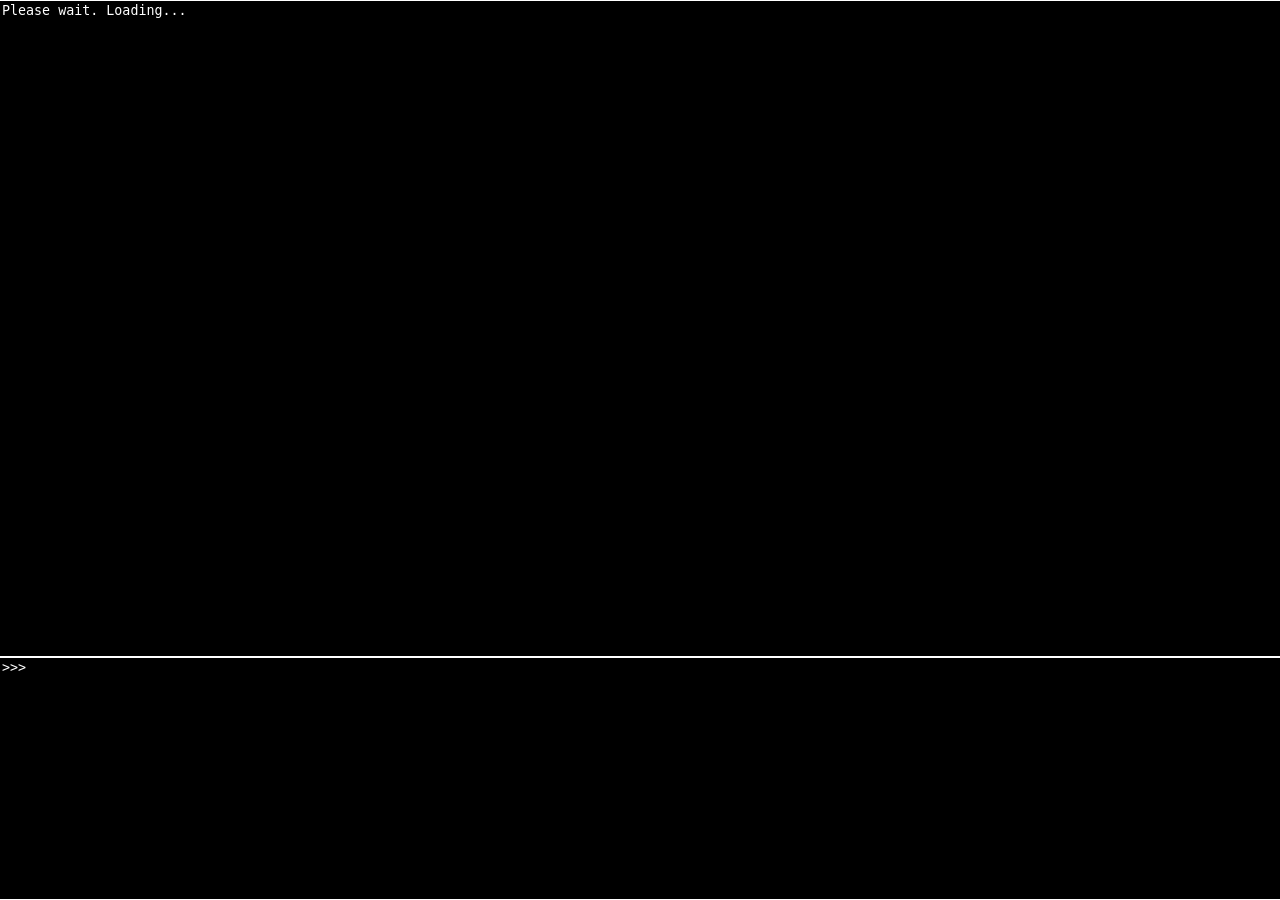
==== RapydScript_REPL/index.html @ c62370f7 "Update index.html add get_baselib omit_baselib: true" ====
<!DOCTYPE html><html><head><meta charset='UTF-8'><meta name='viewport' content='initial-scale=1.0, maximum-scale=1.0, user-scalable=no'>
<title>Rapydscript REPL</title>
<style>
/***************************** CSS ************************************/


html, body {
    height: 100%;
    margin: 0px;
    padding: 0px;
}

#container {
    height: 100%;
    display: flex;
    flex-direction: column;
}

#out_container, #in_container {
    width: 100%;
    display: flex;
    flex-direction: row;
}

textarea {
    color: white;
    font-family: monospace;
    background-color: black;
    resize: none;
    overflow: auto;
    border-style: solid;
    border-width: 1px 0px 1px 0px;
    border-color: white;
    margin: 0px;
}

textarea:focus {
    outline: none;
}

#ruler {
    width: 4ch;
    overflow: hidden;
}

#out_container {
    flex-grow: 3;
}

#in_container, #in, #out {
    flex-grow: 1;
}



/**********************************************************************/
</style><script src='get_script.js'></script><script src='get_rs.js'></script></head><body>
<!--************************* HTML **********************************-->



<div id='container'>
    <div id='out_container'><textarea id='out' readonly></textarea></div>
    <div id='in_container'>
        <textarea id='ruler' readonly>>>> 
</textarea>
        <textarea id='in' autofocus></textarea>
    </div>
</div>




<!--*****************************************************************-->
<div id='buffer'></div><script id='rs_code' type='text/python'>
#************************** RAPYDSCRIPT *******************************/



class ՐՏ_HelperFunctions:

    def __init__(self, repl):
        self.repl = repl
        self.code_area = [self.repl.code_in, self.repl.code_out, self.repl.ruler]
        document.body.style.height = '100%'
        for i in self.code_area:
            i.style.fontSize = '10pt'
        self.rs_ver = localStorage.ՐՏ_ver
        window.intro = self.intro.bind(self)
        window.help = self.help.bind(self)
        window.ՐՏ_print = self.print.bind(self)
        window.cls = self.cls.bind(self)
        window.ch = self.ch.bind(self)
        window.cfs = self.cfs.bind(self)
        window.tc = self.tc.bind(self)
        window.bc = self.bc.bind(self)
        window.js_out = self.js_out.bind(self)
        self.import_count = 0
        window.ՐՏ_imports = {}
        window.import_script = self.import_script.bind(self)
        window.help_import = self.help_import.bind(self)
        window.me = self.me.bind(self)
        window.me2 = self.me2.bind(self)


    def intro(self):
        self.repl.code_out.value = "RapydScript " + self.rs_ver + " REPL, " + (new Date).toString() + "\n" +\
        "[" + window.navigator.userAgent + "] " + "\n" +\
        "Type \"help()\" for more information.\n"


    def help(self):
        self.repl.code_out.value = self.repl.code_out.value +\
        "Type \"ch(n)\" to change the height, where n is a string representing CSS measurement. Default to 100%.\n" +\
        "Type \"cfs(n)\" to change font size, where n is a string representing CSS font size. Default to 10pt.\n" +\
        "Type \"tc(c)\" to change text color, where c is a string representing CSS color. Default to 'white'\n" +\
        "Type \"bc(c)\" to change background color, where c is a string representing CSS color. Default to 'black'\n" +\
        "Type \"cls()\" to clear screen.\n" +\
        "Type \"intro()\" to clear screen and print the intro.\n" +\
        "Type \"js_out(-1)\" to see the js output of the last rapydscript code entered.\n" +\
        "Type \"import_script()\" to import rapydscript file from server or user input file.\n" +\
        "Type \"help_import()\" to print import_script manual\n" +\
        "Type \"help()\" to print this message.\n"


    def help_import(self):
        self.repl.code_out.value = self.repl.code_out.value +\
        "Usage:\n" +\
        "\"import_script(url, namespace, imports)\"\n" +\
        "\n" +\
        "url : the script url location. If undefined or falsy it takes script from user input. Default to False.\n" +\
        "namespace : a string representing a namespace for the object/s to be imported. Default to \'window\'\n" +\
        "imports : a string or an array of strings representing object/s to be imported. Default to \'*\' which means all\n" +\
        "\n" +\
        "Example:\n" +\
        "- import_script('greeter.pyj', 'greeter', 'greet')\n" +\
        "- import_script('https://mardon86.github.io/RapydScript_REPL/test.pyj', 'greeter', 'greet as sayHello')\n" +\
        "- import_script(False, 'window', ['greet', 'foo as bar'])\n" +\
        "\n" +\
        "Module content example:\n" +\
        "\n" +\
        "def greet(name):\n" +\
        "    print('hello, ' + name + '!')\n" +\
        "def foo():\n" +\
        "    alert('bar!')\n" +\
        "module.exports = {\n" +\
        "    greet: greet,\n" +\
        "    foo: foo\n" +\
        "}\n" +\
        "\n" +\
        "Try:\n" +\
        "    import_script('clock.pyj')\n"
        

    def print(self, t):
        self.repl.code_out.value = self.repl.code_out.value + t.toString() + '\n'


    def cls(self):
        self.repl.code_out.value = ''
        self.repl.code_in.value = ''
        self.repl.setRuler()


    def ch(self, n='100%'):
        document.body.style.height = n


    def cfs(self, n='10pt'):
        for i in self.code_area:
            i.style.fontSize = n


    def tc(self, c='white'):
        for i in self.code_area:
            i.style.color = c


    def bc(self, c='black'):
        for i in self.code_area:
            i.style.backgroundColor = c


    def js_out(self, c=-1):
        if type(c) == 'Number':
            if c < 0:
                rs = self.repl.buffer_list[self.repl.buffer_list.length + (c - 1)]
            else:
                rs = self.repl.buffer_list[c]
        elif type(c) == 'String':
            rs = c
        jso = rapydscript.compile(rs, {omit_baselib: True, private_scope: False, beautify: True}).replace('\nvar __name__ = "__main__";\n','')
        return jso


    def indent(self, c):
        co = []
        for i in c.split('\n'):
            co.push(i.replace(/^/g, '    '))
        return co.join('\n')


    def import_from_server(self, url, precode, postcode, select_import):
        self.repl.exec_proc_done = False
        xhr = new XMLHttpRequest()
        self.repl.code_out.value = self.repl.code_out.value.replace(/\>\>\> $/g, '') + 'loading..'
        xhr.onreadystatechange = def():
            self.repl.code_out.value = self.repl.code_out.value.replace(/\n?\>\>\> $/g, '') + '.'
            if xhr.readyState == 4:
                self.repl.exec_proc_done = True
                if xhr.status == 200:
                    self.repl.code_out.value = self.repl.code_out.value.replace(/\n$/g,'') + '\nfetching script is done.\n>>> \n'
                    try:
                        js_out = rapydscript.compile(xhr.responseText, {omit_baselib: True, private_scope: false, beautify: True}).replace("var __name__ = \"__main__\";\n","")
                        #print(precode + self.indent(js_out) + postcode + select_import)
                        eval.call(window, precode + self.indent(js_out) + postcode + select_import)
                    except as err:
                        self.repl.code_out.value = self.repl.code_out.value.replace(/\n$/g,'') + '\n[' + err.name + '] ' + err.message + '\n' + err.stack + '\n'
                    self.repl.exec_proc_done = True
                else:
                    self.repl.code_out.value = self.repl.code_out.value.replace(/\n$/g,'') + '\nfetching script is failed.\n>>> \n'
                    raise Error('fetching script is failed.')
        .bind(self)
        xhr.open('GET', url)
        xhr.send()


    def import_from_input(self, url, precode, postcode, select_import):
        inp = document.createElement('input')
        inp.type = 'file'
        inp.id = 'import_file'
        inp.style.display = 'none'
        document.body.appendChild(inp)
        inp.click()
        inp.onchange = def(e):
            fr = new FileReader()
            fr.readAsText(e.target.files[0], 'utf-8')
            fr.onload = def(ef):
                self.repl.rs_import = ef.target.result
                try:
                    js_out = rapydscript.compile(self.repl.rs_import, {omit_baselib: True, private_scope: False, beautify: True}).replace("var __name__ = \"__main__\";\n","")
                    #print(precode + self.indent(js_out) + postcode + select_import)
                    eval.call(window, precode + self.indent(js_out) + postcode + select_import)
                except as err:
                    self.repl.code_out.value = self.repl.code_out.value.replace(/\n$/g,'') + '\n[' + err.name + '] ' + err.message + '\n' + err.stack + '\n'
            .bind(self)
        .bind(self)


    def precode_template(self, src, namespace):
        out =\
        src + ' = {};\n' +\
        'var ' + namespace + ' = ' + namespace + ' || {};\n' +\
        '(function(module){\n'
        return out


    def postcode_template(self, src):
        out = '\n})(' + src + ');\n'
        return out


    def select_import_all_template(self, src, namespace):
        out =\
        src + '.exports = ' + src + '.exports || {};' +\
        'var ՐՏ_itr_imports = Object.keys(' + src + '.exports);\n' +\
        'for (var i=0; i<ՐՏ_itr_imports.length; i++) {\n' +\
        '    ' + namespace + '[ՐՏ_itr_imports[i]] = ' + src + '.exports[ՐՏ_itr_imports[i]];\n' +\
        '}'
        return out


    def select_import_indiv_template(self, src, namespace, imp_tokens0, imp_tokens1):
        out = '\n' +\
        'if (Object.keys(' + src + '.exports).indexOf(\'' + imp_tokens0 + '\') !== -1) {\n' +\
        '    ' + namespace + '[\'' + imp_tokens1 + '\'] = ' + src + '.exports[\'' + imp_tokens0 + '\'];\n' +\
        '} else {\n' +\
        '    ՐՏ_print(\'TypeError: ' + imp_tokens0 + ' is not found\');\n' +\
        '    throw TypeError(\'' + imp_tokens0 + ' is not found\');\n' +\
        '}'
        return out


    def import_script(self, url=False, namespace='window', imports='*'):
        self.import_count = self.import_count + 1
        src = 'ՐՏ_imports.id_' + self.import_count
        precode = self.precode_template(src, namespace)
        postcode = self.postcode_template(src)

        if imports == '*':
            select_import = self.select_import_all_template(src, namespace)
        elif Object.prototype.toString.call(imports) == '[object String]':
            imp_tokens = imports.split(' as ')
            select_import = src + '.exports = ' + src + '.exports || {};\n'
            if imp_tokens.length == 1:
                select_import = select_import + self.select_import_indiv_template(src, namespace, imp_tokens[0], imp_tokens[0])
            elif imp_tokens.length == 2:
                select_import = select_import + self.select_import_indiv_template(src, namespace, imp_tokens[0], imp_tokens[1])
            else:
                raise TypeError(imports)
        elif Object.prototype.toString.call(imports) == '[object Array]':
            select_import = src + '.exports = ' + src + '.exports || {};'
            for i in imports:
                imp_tokens = i.split(' as ')
                if imp_tokens.length == 1:
                    select_import = select_import + self.select_import_indiv_template(src, namespace, imp_tokens[0], imp_tokens[0])
                elif imp_tokens.length == 2:
                    select_import = select_import + self.select_import_indiv_template(src, namespace, imp_tokens[0], imp_tokens[1])
                else:
                    raise TypeError(imports)
        else:
            raise TypeError(imports)

        if url:
            self.import_from_server.bind(self)(url, precode, postcode, select_import)
        else:
            self.import_from_input.bind(self)(url, precode, postcode, select_import)


    def me(self):
        self.ch('72%')
        self.cfs('6pt')


    def me2(self):
        self.ch('63%')
        self.cfs('6pt')




class ՐՏ_Repl:

    def __init__(self):
        self.code_in = document.getElementById('in')
        self.ruler = document.getElementById('ruler')
        self.code_out = document.getElementById('out')
        self.buffer = document.getElementById('buffer')
        self.buffer_list = []
        self.buffer_pointer = 0
        self.exec_proc_done = True

        ՐՏ_HelperFunctions(self)
        

    def initialize(self):
        self.code_in.onkeydown = def(ev):
            if ev.which == 13:
                self.onEnterCallback.bind(self)(ev)
            elif ev.which == 38:
                self.onUpArrowCallback.bind(self)(ev)
            elif ev.which == 40:
                self.onDownArrowCallback.bind(self)(ev)
            self.onKeyDownCallback.bind(self)(ev)

        self.code_in.onscroll = def(ev):
            self.ruler.scrollTop = ev.target.scrollTop

        co_length = 0
        self.co_stayScrolledDown = setInterval(def():
            nonlocal co_length
            if self.code_out.value.length == co_length:
                pass
            else:
                self.code_out.scrollTop = self.code_out.scrollHeight - self.code_out.getBoundingClientRect().height
                co_length = self.code_out.value.length
        , 50)

        intro()
        self.code_out.value = self.code_out.value + '>>> \n'


    def onEnterCallback(self, ev):
        if self.code_in.value[-1] == '\n':
            ev.preventDefault()
            self.exec.bind(self)()
        else:
            self.ruler.value = self.ruler.value + "... \n"


    def describe_array(self, arr):
        res = '['
        for i in arr:
            if Object.prototype.toString.call(i) == '[object Number]':
                res = res + ', ' + i
            elif Object.prototype.toString.call(i) == '[object String]':
                res = res + ', \'' + i + '\'' 
            elif Object.prototype.toString.call(i) == '[object Boolean]':
                res = res + ', ' + i
            else:
                res = res + ', ' + Object.prototype.toString.call(i)
        return res.replace(/^\[\, /g, '[') + ']'


    def obj_toOutput(self, inp):
        out_eval = eval.call(window, inp) #the actual eval
        asis_list = ['[object Number]', '[object Boolean]', '[object Date]', '[object RegExp]']
        obj_toString = Object.prototype.toString.call(out_eval)
        if obj_toString in asis_list:
            return out_eval
        elif obj_toString == '[object String]':
            return '\'' + out_eval + '\''
        elif obj_toString == '[object Array]':
            return self.describe_array.bind(self)(out_eval)
        elif obj_toString == '[object Undefined]':
            return undefined
        else:
            return obj_toString


    def exec(self):
        code_in_text = self.code_in.value
        self.buffer_list.push(code_in_text)
        self.buffer_pointer = self.buffer_list.length + 0
        self.code_out.value = self.code_out.value.replace(/\n\>\>\> \n$|\n*$/g,'') + '\n' + self.fusion.bind(self)(self.ruler.value, self.code_in.value) + '\n'
        self.ruler.value = '>>> \n'
        self.code_in.value = ''
        try:
            options = {
                omit_baselib: True,
                private_scope: False,
                beautify: True
            }
            outjs_text = rapydscript.compile(code_in_text, options).replace("var __name__ = \"__main__\";\n","").replace(/^\n|;$/g, "")
            out_retval = self.obj_toOutput.bind(self)(outjs_text)
            if out_retval == undefined:
                pass
            else:
                print(out_retval)
        except as err:
            self.code_out.value = self.code_out.value + '[' + err.name + '] ' + err.message + '\n' + err.stack + '\n'
        if self.exec_proc_done:
            self.put_cursor()


    def put_cursor(self):
        self.code_out.value = self.code_out.value.replace(/\n$/g, '') + '\n>>> \n'


    def fusion(self, left, right):
        leftl = left.split('\n') 
        rightl = right.split('\n')
        outputl = []
        for i in range(len(rightl)-1):
            if (leftl[i]):
                outputl.push(leftl[i] + rightl[i])
            else:
                outputl.push('... ' + rightl[i])
        return outputl.join('\n')


    def onKeyDownCallback(self, ev):
        setTimeout(self.setRuler.bind(self), 0)


    def setRuler(self):
        line_count = self.getNewLinePosition().length
        ruler_text = ">>> \n"
        for i in range(line_count - 1):
            ruler_text = ruler_text + '... \n'
        self.ruler.value = ruler_text


    def getNewLinePosition(self):
        br_line = self.code_in.value.split('\n')
        list_nl = []
        for i in br_line:
            if list_nl.length == 0:
                list_nl.push(i.length)
            else:
                list_nl.push(list_nl[-1] + 1 + i.length)
        if list_nl.length == 0:
            return [0]
        else:
            return list_nl


    def onUpArrowCallback(self, ev):
        if ev.target.selectionStart <= self.getNewLinePosition()[0]:
            ev.preventDefault()
            if self.buffer_pointer == 0:
                if self.buffer_list.length == 0:
                    pass
                else:
                    self.code_in.value = self.buffer_list[self.buffer_pointer]
                    setTimeout(self.moveTo0.bind(self), 0)
            else:
                self.buffer_pointer = self.buffer_pointer - 1
                self.code_in.value = self.buffer_list[self.buffer_pointer]
                setTimeout(self.moveTo0.bind(self), 0)


    def moveTo0(self):
        self.code_in.selectionStart = 0
        self.code_in.selectionEnd = 0
        setTimeout(self.setRuler.bind(self), 0)


    def onDownArrowCallback(self, ev):
        nl_poss = self.getNewLinePosition()
        if nl_poss.length < 2 or ev.target.selectionStart > nl_poss[-2]:
            ev.preventDefault()
            if self.buffer_list.length == 0 or self.buffer_pointer == self.buffer_list.length:
                self.code_in.value = ""
                setTimeout(self.setRuler.bind(self), 0)
            else:
                self.buffer_pointer = self.buffer_pointer + 1
                if self.buffer_pointer == self.buffer_list.length:
                    self.code_in.value = ""
                    setTimeout(self.setRuler.bind(self), 0)
                else:
                    self.code_in.value = self.buffer_list[self.buffer_pointer]
                    setTimeout(self.moveTo0.bind(self), 0)




rs_repl = ՐՏ_Repl()
rs_repl.initialize()




#**********************************************************************/
</script><script id='rs_out'></script><script>


document.getElementById('out').value = 'Please wait. Loading...'

get_baselib(null, null, function () {
    document.getElementById('out').value = document.getElementById('out').value + '.';
}, function () {
}, function () {
    document.getElementById('out').value = 'Failed to get rapydscript baselib';
});
    
get_rs(null, null, function () {
    document.getElementById('out').value = document.getElementById('out').value + '.';
}, function () {
    try {
        rs_out = rapydscript.compile(document.getElementById('rs_code').innerHTML, {private_scope: false, beautify: true});
        document.getElementById('rs_out').innerHTML = rs_out;
    } catch (err) {
        document.getElementById('out').value = '[' + err.name + '] ' + err.message + '\n' + err.stack
        throw err
    }
}, function () {
    document.getElementById('out').value = 'Failed to get rapydscript';
});


</script></body></html>
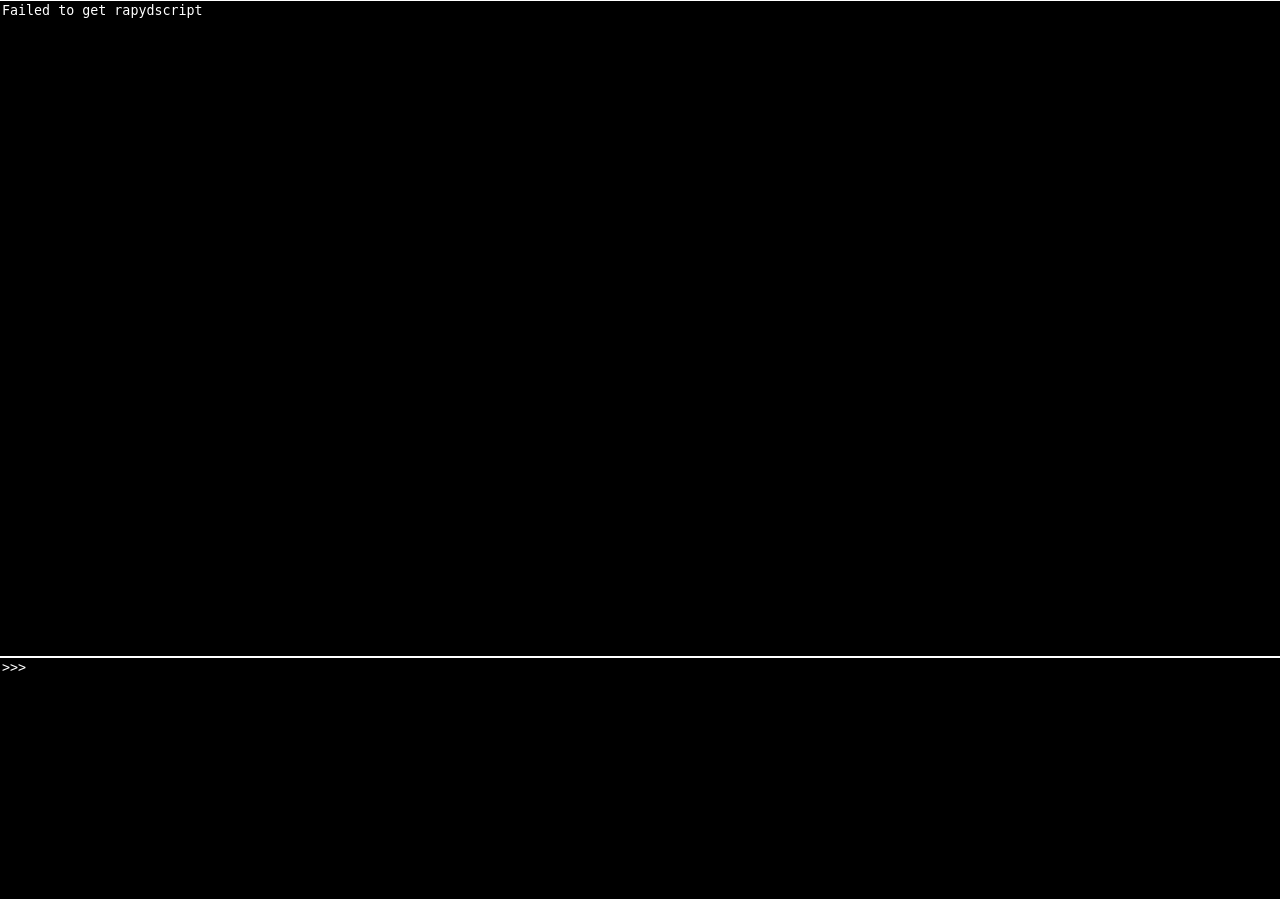
==== commit e6960d27: "Update index.html" ====
--- a/RapydScript_REPL/index.html
+++ b/RapydScript_REPL/index.html
@@ -54,7 +54,7 @@
 
 
 /**********************************************************************/
-</style><script src='get_script.js'></script><script src='get_rs.js'></script></head><body>
+</style><script src='get_script.js'></script><script src='get_baselib.js'></script><script src='get_rs.js'></script></head><body>
 <!--************************* HTML **********************************-->
 
 
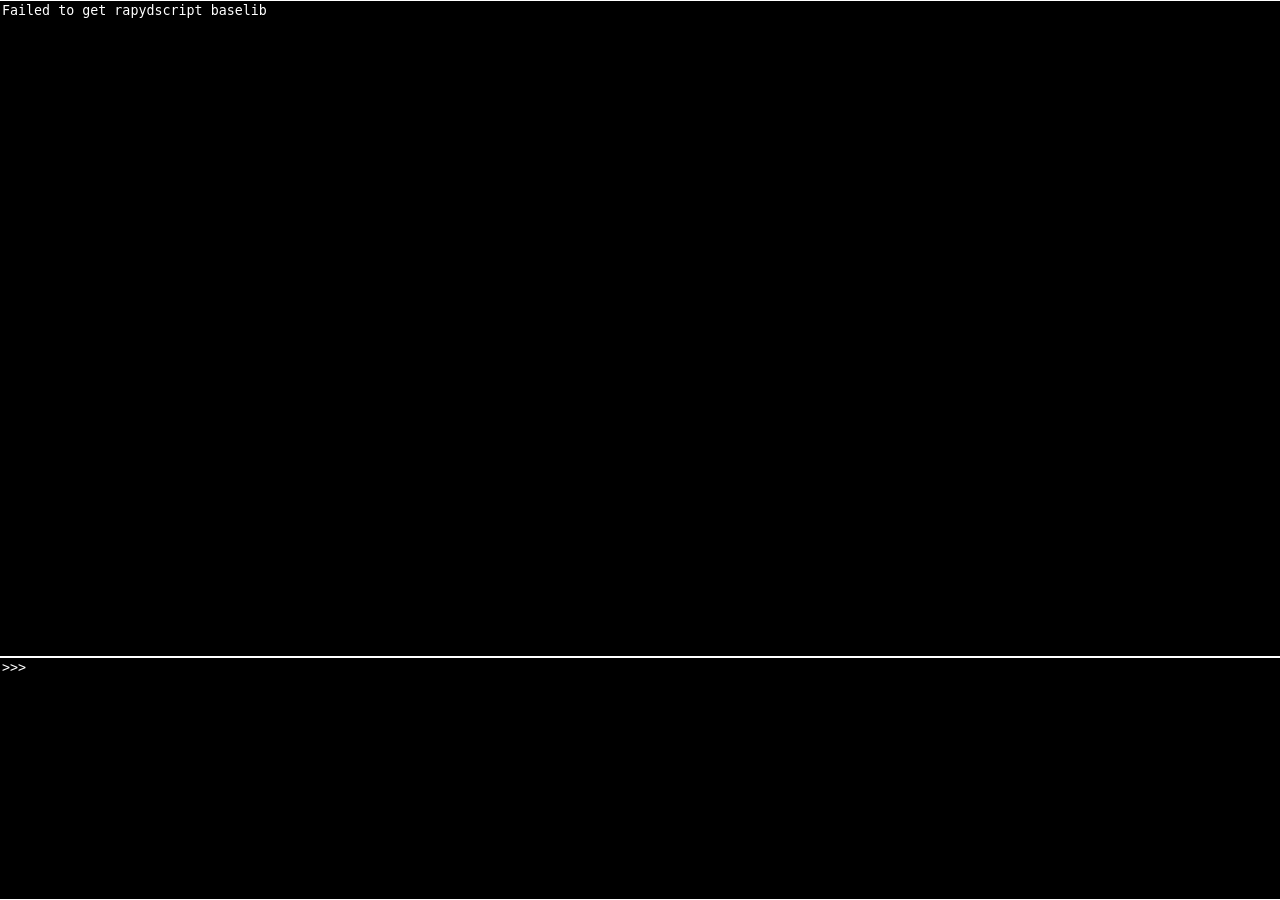
==== commit f0abc87d: "Update index.html" ====
--- a/RapydScript_REPL/index.html
+++ b/RapydScript_REPL/index.html
@@ -526,13 +526,6 @@
 
 
 document.getElementById('out').value = 'Please wait. Loading...'
-
-get_baselib(null, null, function () {
-    document.getElementById('out').value = document.getElementById('out').value + '.';
-}, function () {
-}, function () {
-    document.getElementById('out').value = 'Failed to get rapydscript baselib';
-});
     
 get_rs(null, null, function () {
     document.getElementById('out').value = document.getElementById('out').value + '.';
@@ -548,5 +541,10 @@
     document.getElementById('out').value = 'Failed to get rapydscript';
 });
 
+get_baselib(null, null, function () {
+}, function () {
+}, function () {
+    document.getElementById('out').value = 'Failed to get rapydscript baselib';
+});
 
 </script></body></html>
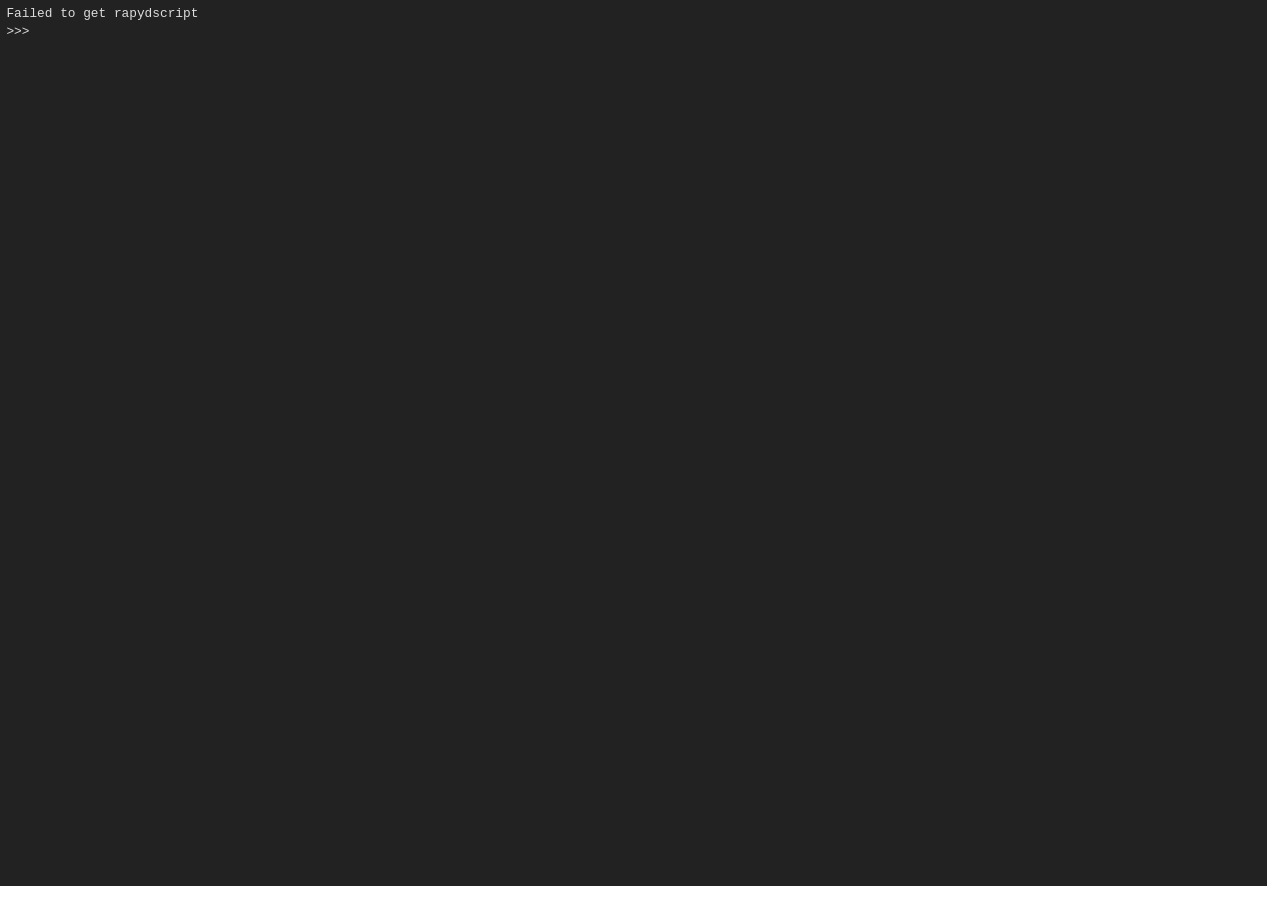
==== commit e118a42a: "Add files via upload" ====
--- a/RapydScript_REPL/index.html
+++ b/RapydScript_REPL/index.html
@@ -1,550 +1,22 @@
-<!DOCTYPE html><html><head><meta charset='UTF-8'><meta name='viewport' content='initial-scale=1.0, maximum-scale=1.0, user-scalable=no'>
-<title>Rapydscript REPL</title>
-<style>
-/***************************** CSS ************************************/
-
-
-html, body {
-    height: 100%;
-    margin: 0px;
-    padding: 0px;
-}
-
-#container {
-    height: 100%;
-    display: flex;
-    flex-direction: column;
-}
-
-#out_container, #in_container {
-    width: 100%;
-    display: flex;
-    flex-direction: row;
-}
-
-textarea {
-    color: white;
-    font-family: monospace;
-    background-color: black;
-    resize: none;
-    overflow: auto;
-    border-style: solid;
-    border-width: 1px 0px 1px 0px;
-    border-color: white;
-    margin: 0px;
-}
-
-textarea:focus {
-    outline: none;
-}
-
-#ruler {
-    width: 4ch;
-    overflow: hidden;
-}
-
-#out_container {
-    flex-grow: 3;
-}
-
-#in_container, #in, #out {
-    flex-grow: 1;
-}
-
-
-
-/**********************************************************************/
-</style><script src='get_script.js'></script><script src='get_baselib.js'></script><script src='get_rs.js'></script></head><body>
-<!--************************* HTML **********************************-->
-
-
-
-<div id='container'>
-    <div id='out_container'><textarea id='out' readonly></textarea></div>
-    <div id='in_container'>
-        <textarea id='ruler' readonly>>>> 
-</textarea>
-        <textarea id='in' autofocus></textarea>
-    </div>
-</div>
-
-
-
-
-<!--*****************************************************************-->
-<div id='buffer'></div><script id='rs_code' type='text/python'>
-#************************** RAPYDSCRIPT *******************************/
-
-
-
-class ՐՏ_HelperFunctions:
-
-    def __init__(self, repl):
-        self.repl = repl
-        self.code_area = [self.repl.code_in, self.repl.code_out, self.repl.ruler]
-        document.body.style.height = '100%'
-        for i in self.code_area:
-            i.style.fontSize = '10pt'
-        self.rs_ver = localStorage.ՐՏ_ver
-        window.intro = self.intro.bind(self)
-        window.help = self.help.bind(self)
-        window.ՐՏ_print = self.print.bind(self)
-        window.cls = self.cls.bind(self)
-        window.ch = self.ch.bind(self)
-        window.cfs = self.cfs.bind(self)
-        window.tc = self.tc.bind(self)
-        window.bc = self.bc.bind(self)
-        window.js_out = self.js_out.bind(self)
-        self.import_count = 0
-        window.ՐՏ_imports = {}
-        window.import_script = self.import_script.bind(self)
-        window.help_import = self.help_import.bind(self)
-        window.me = self.me.bind(self)
-        window.me2 = self.me2.bind(self)
-
-
-    def intro(self):
-        self.repl.code_out.value = "RapydScript " + self.rs_ver + " REPL, " + (new Date).toString() + "\n" +\
-        "[" + window.navigator.userAgent + "] " + "\n" +\
-        "Type \"help()\" for more information.\n"
-
-
-    def help(self):
-        self.repl.code_out.value = self.repl.code_out.value +\
-        "Type \"ch(n)\" to change the height, where n is a string representing CSS measurement. Default to 100%.\n" +\
-        "Type \"cfs(n)\" to change font size, where n is a string representing CSS font size. Default to 10pt.\n" +\
-        "Type \"tc(c)\" to change text color, where c is a string representing CSS color. Default to 'white'\n" +\
-        "Type \"bc(c)\" to change background color, where c is a string representing CSS color. Default to 'black'\n" +\
-        "Type \"cls()\" to clear screen.\n" +\
-        "Type \"intro()\" to clear screen and print the intro.\n" +\
-        "Type \"js_out(-1)\" to see the js output of the last rapydscript code entered.\n" +\
-        "Type \"import_script()\" to import rapydscript file from server or user input file.\n" +\
-        "Type \"help_import()\" to print import_script manual\n" +\
-        "Type \"help()\" to print this message.\n"
-
-
-    def help_import(self):
-        self.repl.code_out.value = self.repl.code_out.value +\
-        "Usage:\n" +\
-        "\"import_script(url, namespace, imports)\"\n" +\
-        "\n" +\
-        "url : the script url location. If undefined or falsy it takes script from user input. Default to False.\n" +\
-        "namespace : a string representing a namespace for the object/s to be imported. Default to \'window\'\n" +\
-        "imports : a string or an array of strings representing object/s to be imported. Default to \'*\' which means all\n" +\
-        "\n" +\
-        "Example:\n" +\
-        "- import_script('greeter.pyj', 'greeter', 'greet')\n" +\
-        "- import_script('https://mardon86.github.io/RapydScript_REPL/test.pyj', 'greeter', 'greet as sayHello')\n" +\
-        "- import_script(False, 'window', ['greet', 'foo as bar'])\n" +\
-        "\n" +\
-        "Module content example:\n" +\
-        "\n" +\
-        "def greet(name):\n" +\
-        "    print('hello, ' + name + '!')\n" +\
-        "def foo():\n" +\
-        "    alert('bar!')\n" +\
-        "module.exports = {\n" +\
-        "    greet: greet,\n" +\
-        "    foo: foo\n" +\
-        "}\n" +\
-        "\n" +\
-        "Try:\n" +\
-        "    import_script('clock.pyj')\n"
-        
-
-    def print(self, t):
-        self.repl.code_out.value = self.repl.code_out.value + t.toString() + '\n'
-
-
-    def cls(self):
-        self.repl.code_out.value = ''
-        self.repl.code_in.value = ''
-        self.repl.setRuler()
-
-
-    def ch(self, n='100%'):
-        document.body.style.height = n
-
-
-    def cfs(self, n='10pt'):
-        for i in self.code_area:
-            i.style.fontSize = n
-
-
-    def tc(self, c='white'):
-        for i in self.code_area:
-            i.style.color = c
-
-
-    def bc(self, c='black'):
-        for i in self.code_area:
-            i.style.backgroundColor = c
-
-
-    def js_out(self, c=-1):
-        if type(c) == 'Number':
-            if c < 0:
-                rs = self.repl.buffer_list[self.repl.buffer_list.length + (c - 1)]
-            else:
-                rs = self.repl.buffer_list[c]
-        elif type(c) == 'String':
-            rs = c
-        jso = rapydscript.compile(rs, {omit_baselib: True, private_scope: False, beautify: True}).replace('\nvar __name__ = "__main__";\n','')
-        return jso
-
-
-    def indent(self, c):
-        co = []
-        for i in c.split('\n'):
-            co.push(i.replace(/^/g, '    '))
-        return co.join('\n')
-
-
-    def import_from_server(self, url, precode, postcode, select_import):
-        self.repl.exec_proc_done = False
-        xhr = new XMLHttpRequest()
-        self.repl.code_out.value = self.repl.code_out.value.replace(/\>\>\> $/g, '') + 'loading..'
-        xhr.onreadystatechange = def():
-            self.repl.code_out.value = self.repl.code_out.value.replace(/\n?\>\>\> $/g, '') + '.'
-            if xhr.readyState == 4:
-                self.repl.exec_proc_done = True
-                if xhr.status == 200:
-                    self.repl.code_out.value = self.repl.code_out.value.replace(/\n$/g,'') + '\nfetching script is done.\n>>> \n'
-                    try:
-                        js_out = rapydscript.compile(xhr.responseText, {omit_baselib: True, private_scope: false, beautify: True}).replace("var __name__ = \"__main__\";\n","")
-                        #print(precode + self.indent(js_out) + postcode + select_import)
-                        eval.call(window, precode + self.indent(js_out) + postcode + select_import)
-                    except as err:
-                        self.repl.code_out.value = self.repl.code_out.value.replace(/\n$/g,'') + '\n[' + err.name + '] ' + err.message + '\n' + err.stack + '\n'
-                    self.repl.exec_proc_done = True
-                else:
-                    self.repl.code_out.value = self.repl.code_out.value.replace(/\n$/g,'') + '\nfetching script is failed.\n>>> \n'
-                    raise Error('fetching script is failed.')
-        .bind(self)
-        xhr.open('GET', url)
-        xhr.send()
-
-
-    def import_from_input(self, url, precode, postcode, select_import):
-        inp = document.createElement('input')
-        inp.type = 'file'
-        inp.id = 'import_file'
-        inp.style.display = 'none'
-        document.body.appendChild(inp)
-        inp.click()
-        inp.onchange = def(e):
-            fr = new FileReader()
-            fr.readAsText(e.target.files[0], 'utf-8')
-            fr.onload = def(ef):
-                self.repl.rs_import = ef.target.result
-                try:
-                    js_out = rapydscript.compile(self.repl.rs_import, {omit_baselib: True, private_scope: False, beautify: True}).replace("var __name__ = \"__main__\";\n","")
-                    #print(precode + self.indent(js_out) + postcode + select_import)
-                    eval.call(window, precode + self.indent(js_out) + postcode + select_import)
-                except as err:
-                    self.repl.code_out.value = self.repl.code_out.value.replace(/\n$/g,'') + '\n[' + err.name + '] ' + err.message + '\n' + err.stack + '\n'
-            .bind(self)
-        .bind(self)
-
-
-    def precode_template(self, src, namespace):
-        out =\
-        src + ' = {};\n' +\
-        'var ' + namespace + ' = ' + namespace + ' || {};\n' +\
-        '(function(module){\n'
-        return out
-
-
-    def postcode_template(self, src):
-        out = '\n})(' + src + ');\n'
-        return out
-
-
-    def select_import_all_template(self, src, namespace):
-        out =\
-        src + '.exports = ' + src + '.exports || {};' +\
-        'var ՐՏ_itr_imports = Object.keys(' + src + '.exports);\n' +\
-        'for (var i=0; i<ՐՏ_itr_imports.length; i++) {\n' +\
-        '    ' + namespace + '[ՐՏ_itr_imports[i]] = ' + src + '.exports[ՐՏ_itr_imports[i]];\n' +\
-        '}'
-        return out
-
-
-    def select_import_indiv_template(self, src, namespace, imp_tokens0, imp_tokens1):
-        out = '\n' +\
-        'if (Object.keys(' + src + '.exports).indexOf(\'' + imp_tokens0 + '\') !== -1) {\n' +\
-        '    ' + namespace + '[\'' + imp_tokens1 + '\'] = ' + src + '.exports[\'' + imp_tokens0 + '\'];\n' +\
-        '} else {\n' +\
-        '    ՐՏ_print(\'TypeError: ' + imp_tokens0 + ' is not found\');\n' +\
-        '    throw TypeError(\'' + imp_tokens0 + ' is not found\');\n' +\
-        '}'
-        return out
-
-
-    def import_script(self, url=False, namespace='window', imports='*'):
-        self.import_count = self.import_count + 1
-        src = 'ՐՏ_imports.id_' + self.import_count
-        precode = self.precode_template(src, namespace)
-        postcode = self.postcode_template(src)
-
-        if imports == '*':
-            select_import = self.select_import_all_template(src, namespace)
-        elif Object.prototype.toString.call(imports) == '[object String]':
-            imp_tokens = imports.split(' as ')
-            select_import = src + '.exports = ' + src + '.exports || {};\n'
-            if imp_tokens.length == 1:
-                select_import = select_import + self.select_import_indiv_template(src, namespace, imp_tokens[0], imp_tokens[0])
-            elif imp_tokens.length == 2:
-                select_import = select_import + self.select_import_indiv_template(src, namespace, imp_tokens[0], imp_tokens[1])
-            else:
-                raise TypeError(imports)
-        elif Object.prototype.toString.call(imports) == '[object Array]':
-            select_import = src + '.exports = ' + src + '.exports || {};'
-            for i in imports:
-                imp_tokens = i.split(' as ')
-                if imp_tokens.length == 1:
-                    select_import = select_import + self.select_import_indiv_template(src, namespace, imp_tokens[0], imp_tokens[0])
-                elif imp_tokens.length == 2:
-                    select_import = select_import + self.select_import_indiv_template(src, namespace, imp_tokens[0], imp_tokens[1])
-                else:
-                    raise TypeError(imports)
-        else:
-            raise TypeError(imports)
-
-        if url:
-            self.import_from_server.bind(self)(url, precode, postcode, select_import)
-        else:
-            self.import_from_input.bind(self)(url, precode, postcode, select_import)
-
-
-    def me(self):
-        self.ch('72%')
-        self.cfs('6pt')
-
-
-    def me2(self):
-        self.ch('63%')
-        self.cfs('6pt')
-
-
-
-
-class ՐՏ_Repl:
-
-    def __init__(self):
-        self.code_in = document.getElementById('in')
-        self.ruler = document.getElementById('ruler')
-        self.code_out = document.getElementById('out')
-        self.buffer = document.getElementById('buffer')
-        self.buffer_list = []
-        self.buffer_pointer = 0
-        self.exec_proc_done = True
-
-        ՐՏ_HelperFunctions(self)
-        
-
-    def initialize(self):
-        self.code_in.onkeydown = def(ev):
-            if ev.which == 13:
-                self.onEnterCallback.bind(self)(ev)
-            elif ev.which == 38:
-                self.onUpArrowCallback.bind(self)(ev)
-            elif ev.which == 40:
-                self.onDownArrowCallback.bind(self)(ev)
-            self.onKeyDownCallback.bind(self)(ev)
-
-        self.code_in.onscroll = def(ev):
-            self.ruler.scrollTop = ev.target.scrollTop
-
-        co_length = 0
-        self.co_stayScrolledDown = setInterval(def():
-            nonlocal co_length
-            if self.code_out.value.length == co_length:
-                pass
-            else:
-                self.code_out.scrollTop = self.code_out.scrollHeight - self.code_out.getBoundingClientRect().height
-                co_length = self.code_out.value.length
-        , 50)
-
-        intro()
-        self.code_out.value = self.code_out.value + '>>> \n'
-
-
-    def onEnterCallback(self, ev):
-        if self.code_in.value[-1] == '\n':
-            ev.preventDefault()
-            self.exec.bind(self)()
-        else:
-            self.ruler.value = self.ruler.value + "... \n"
-
-
-    def describe_array(self, arr):
-        res = '['
-        for i in arr:
-            if Object.prototype.toString.call(i) == '[object Number]':
-                res = res + ', ' + i
-            elif Object.prototype.toString.call(i) == '[object String]':
-                res = res + ', \'' + i + '\'' 
-            elif Object.prototype.toString.call(i) == '[object Boolean]':
-                res = res + ', ' + i
-            else:
-                res = res + ', ' + Object.prototype.toString.call(i)
-        return res.replace(/^\[\, /g, '[') + ']'
-
-
-    def obj_toOutput(self, inp):
-        out_eval = eval.call(window, inp) #the actual eval
-        asis_list = ['[object Number]', '[object Boolean]', '[object Date]', '[object RegExp]']
-        obj_toString = Object.prototype.toString.call(out_eval)
-        if obj_toString in asis_list:
-            return out_eval
-        elif obj_toString == '[object String]':
-            return '\'' + out_eval + '\''
-        elif obj_toString == '[object Array]':
-            return self.describe_array.bind(self)(out_eval)
-        elif obj_toString == '[object Undefined]':
-            return undefined
-        else:
-            return obj_toString
-
-
-    def exec(self):
-        code_in_text = self.code_in.value
-        self.buffer_list.push(code_in_text)
-        self.buffer_pointer = self.buffer_list.length + 0
-        self.code_out.value = self.code_out.value.replace(/\n\>\>\> \n$|\n*$/g,'') + '\n' + self.fusion.bind(self)(self.ruler.value, self.code_in.value) + '\n'
-        self.ruler.value = '>>> \n'
-        self.code_in.value = ''
-        try:
-            options = {
-                omit_baselib: True,
-                private_scope: False,
-                beautify: True
-            }
-            outjs_text = rapydscript.compile(code_in_text, options).replace("var __name__ = \"__main__\";\n","").replace(/^\n|;$/g, "")
-            out_retval = self.obj_toOutput.bind(self)(outjs_text)
-            if out_retval == undefined:
-                pass
-            else:
-                print(out_retval)
-        except as err:
-            self.code_out.value = self.code_out.value + '[' + err.name + '] ' + err.message + '\n' + err.stack + '\n'
-        if self.exec_proc_done:
-            self.put_cursor()
-
-
-    def put_cursor(self):
-        self.code_out.value = self.code_out.value.replace(/\n$/g, '') + '\n>>> \n'
-
-
-    def fusion(self, left, right):
-        leftl = left.split('\n') 
-        rightl = right.split('\n')
-        outputl = []
-        for i in range(len(rightl)-1):
-            if (leftl[i]):
-                outputl.push(leftl[i] + rightl[i])
-            else:
-                outputl.push('... ' + rightl[i])
-        return outputl.join('\n')
-
-
-    def onKeyDownCallback(self, ev):
-        setTimeout(self.setRuler.bind(self), 0)
-
-
-    def setRuler(self):
-        line_count = self.getNewLinePosition().length
-        ruler_text = ">>> \n"
-        for i in range(line_count - 1):
-            ruler_text = ruler_text + '... \n'
-        self.ruler.value = ruler_text
-
-
-    def getNewLinePosition(self):
-        br_line = self.code_in.value.split('\n')
-        list_nl = []
-        for i in br_line:
-            if list_nl.length == 0:
-                list_nl.push(i.length)
-            else:
-                list_nl.push(list_nl[-1] + 1 + i.length)
-        if list_nl.length == 0:
-            return [0]
-        else:
-            return list_nl
-
-
-    def onUpArrowCallback(self, ev):
-        if ev.target.selectionStart <= self.getNewLinePosition()[0]:
-            ev.preventDefault()
-            if self.buffer_pointer == 0:
-                if self.buffer_list.length == 0:
-                    pass
-                else:
-                    self.code_in.value = self.buffer_list[self.buffer_pointer]
-                    setTimeout(self.moveTo0.bind(self), 0)
-            else:
-                self.buffer_pointer = self.buffer_pointer - 1
-                self.code_in.value = self.buffer_list[self.buffer_pointer]
-                setTimeout(self.moveTo0.bind(self), 0)
-
-
-    def moveTo0(self):
-        self.code_in.selectionStart = 0
-        self.code_in.selectionEnd = 0
-        setTimeout(self.setRuler.bind(self), 0)
-
-
-    def onDownArrowCallback(self, ev):
-        nl_poss = self.getNewLinePosition()
-        if nl_poss.length < 2 or ev.target.selectionStart > nl_poss[-2]:
-            ev.preventDefault()
-            if self.buffer_list.length == 0 or self.buffer_pointer == self.buffer_list.length:
-                self.code_in.value = ""
-                setTimeout(self.setRuler.bind(self), 0)
-            else:
-                self.buffer_pointer = self.buffer_pointer + 1
-                if self.buffer_pointer == self.buffer_list.length:
-                    self.code_in.value = ""
-                    setTimeout(self.setRuler.bind(self), 0)
-                else:
-                    self.code_in.value = self.buffer_list[self.buffer_pointer]
-                    setTimeout(self.moveTo0.bind(self), 0)
-
-
-
-
-rs_repl = ՐՏ_Repl()
-rs_repl.initialize()
-
-
-
-
-#**********************************************************************/
-</script><script id='rs_out'></script><script>
-
-
-document.getElementById('out').value = 'Please wait. Loading...'
-    
-get_rs(null, null, function () {
-    document.getElementById('out').value = document.getElementById('out').value + '.';
-}, function () {
-    try {
-        rs_out = rapydscript.compile(document.getElementById('rs_code').innerHTML, {private_scope: false, beautify: true});
-        document.getElementById('rs_out').innerHTML = rs_out;
-    } catch (err) {
-        document.getElementById('out').value = '[' + err.name + '] ' + err.message + '\n' + err.stack
-        throw err
-    }
-}, function () {
-    document.getElementById('out').value = 'Failed to get rapydscript';
-});
-
-get_baselib(null, null, function () {
-}, function () {
-}, function () {
-    document.getElementById('out').value = 'Failed to get rapydscript baselib';
-});
-
-</script></body></html>
+<!DOCTYPE html>
+<html>
+    <head>
+        <title>Rapydscript REPL</title>
+        <meta name="description" content="A simple and lightweight Rapydscript web browser terminal">
+        <meta charset="utf-8">
+        <meta name="viewport" content="user-scalable=no, width=device-width, initial-scale=1, shrink-to-fit=no">
+        <meta name="theme-color" content="#000">
+        <link rel="icon" type="image/png" href="/favicon.png">
+    </head>
+    <body>
+        <div id="rapydscript_terminal"></div>
+        <script type="module">
+            import rapydscript_repl from './rapydscript_repl.js';
+            rapydscript_repl({
+                container_id: "rapydscript_terminal",
+                width: "98vw",
+                height: "97vh"
+            });
+        </script>
+    </body>
+</html>
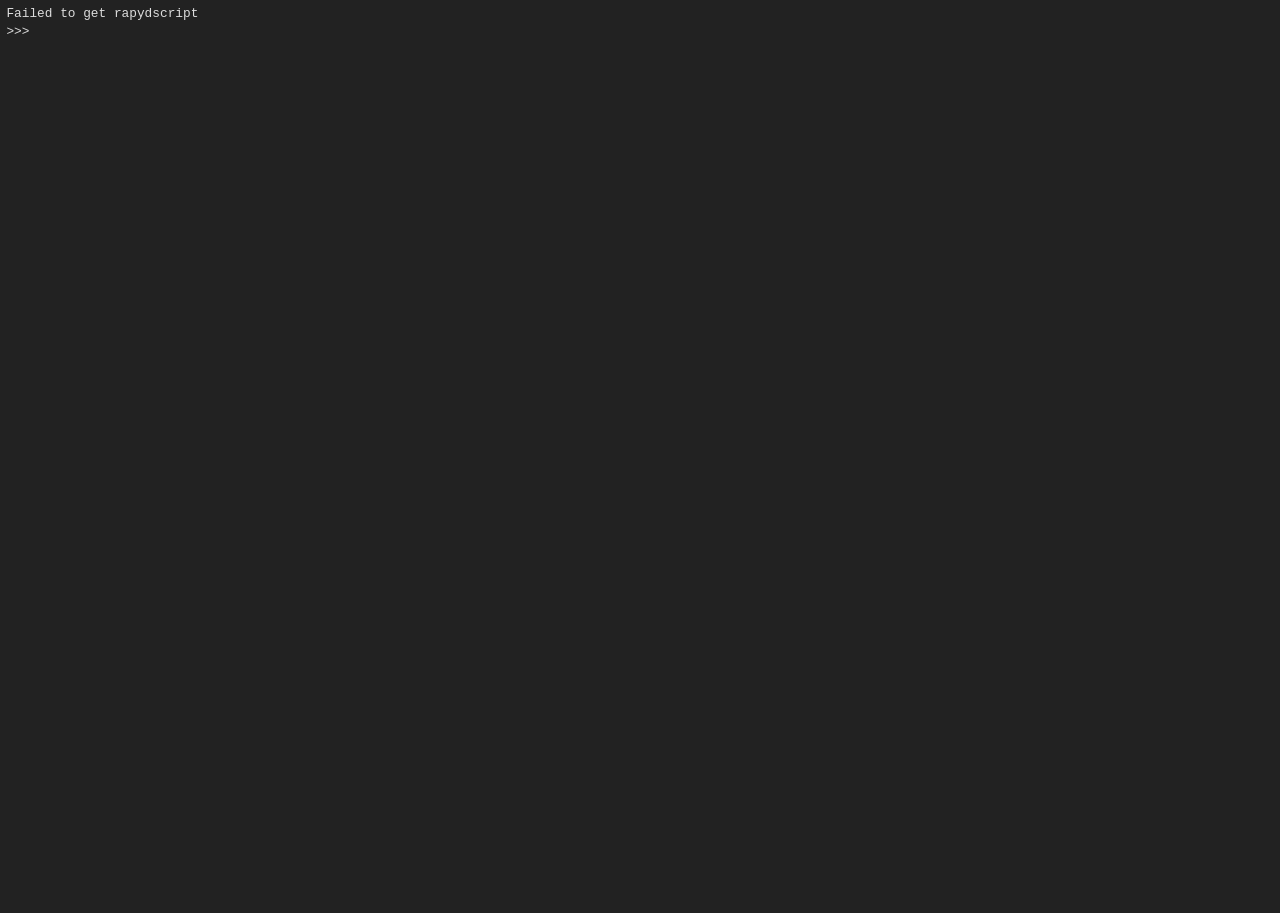
==== commit 76dd6956: "Update index.html" ====
--- a/RapydScript_REPL/index.html
+++ b/RapydScript_REPL/index.html
@@ -14,9 +14,9 @@
             import rapydscript_repl from './rapydscript_repl.js';
             rapydscript_repl({
                 container_id: "rapydscript_terminal",
-                width: "98vw",
-                height: "97vh"
+                width: "100vw",
+                height: "100vh"
             });
         </script>
     </body>
-</html>+</html>
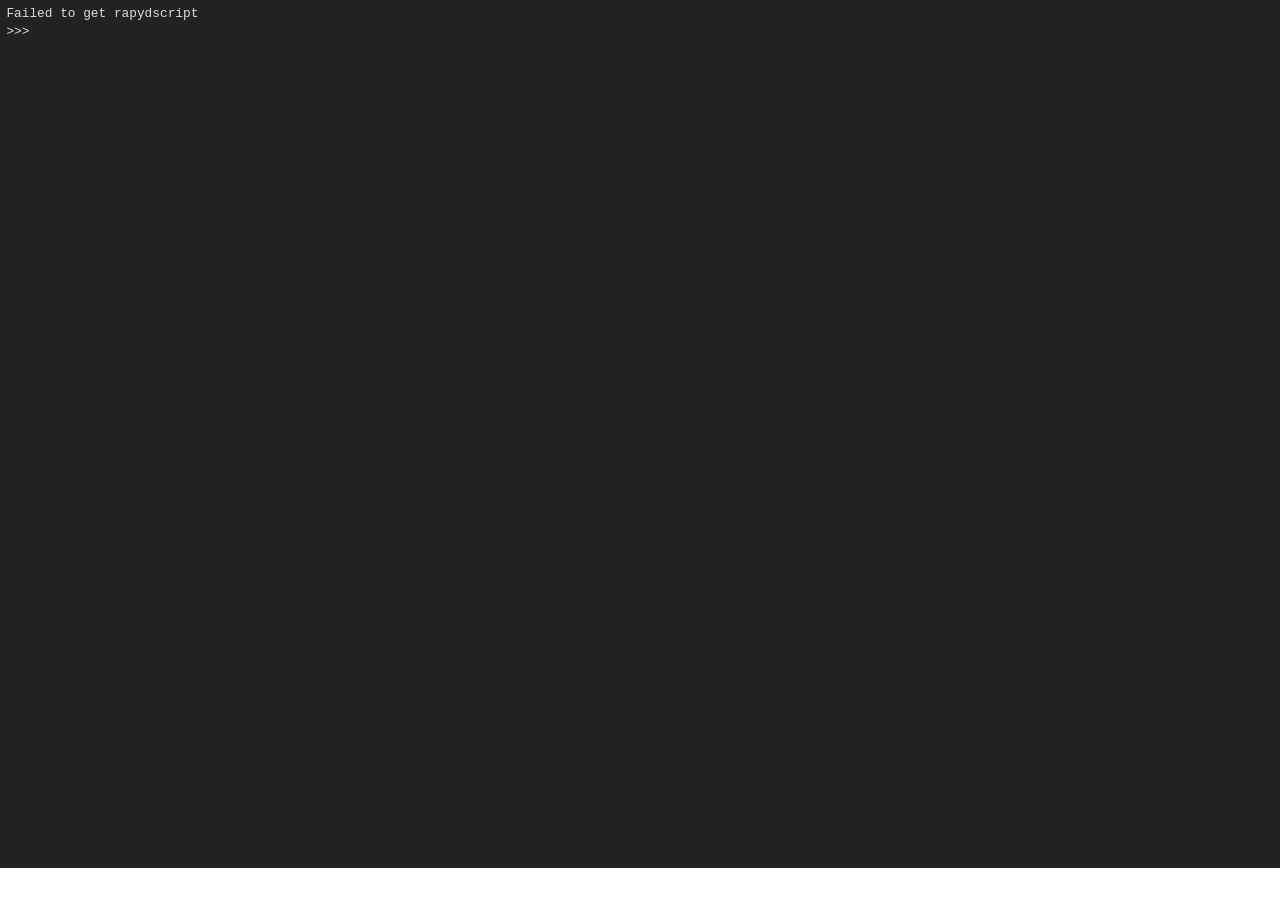
==== commit 487cf733: "Update index.html" ====
--- a/RapydScript_REPL/index.html
+++ b/RapydScript_REPL/index.html
@@ -15,7 +15,7 @@
             rapydscript_repl({
                 container_id: "rapydscript_terminal",
                 width: "100vw",
-                height: "100vh"
+                height: "95vh"
             });
         </script>
     </body>
